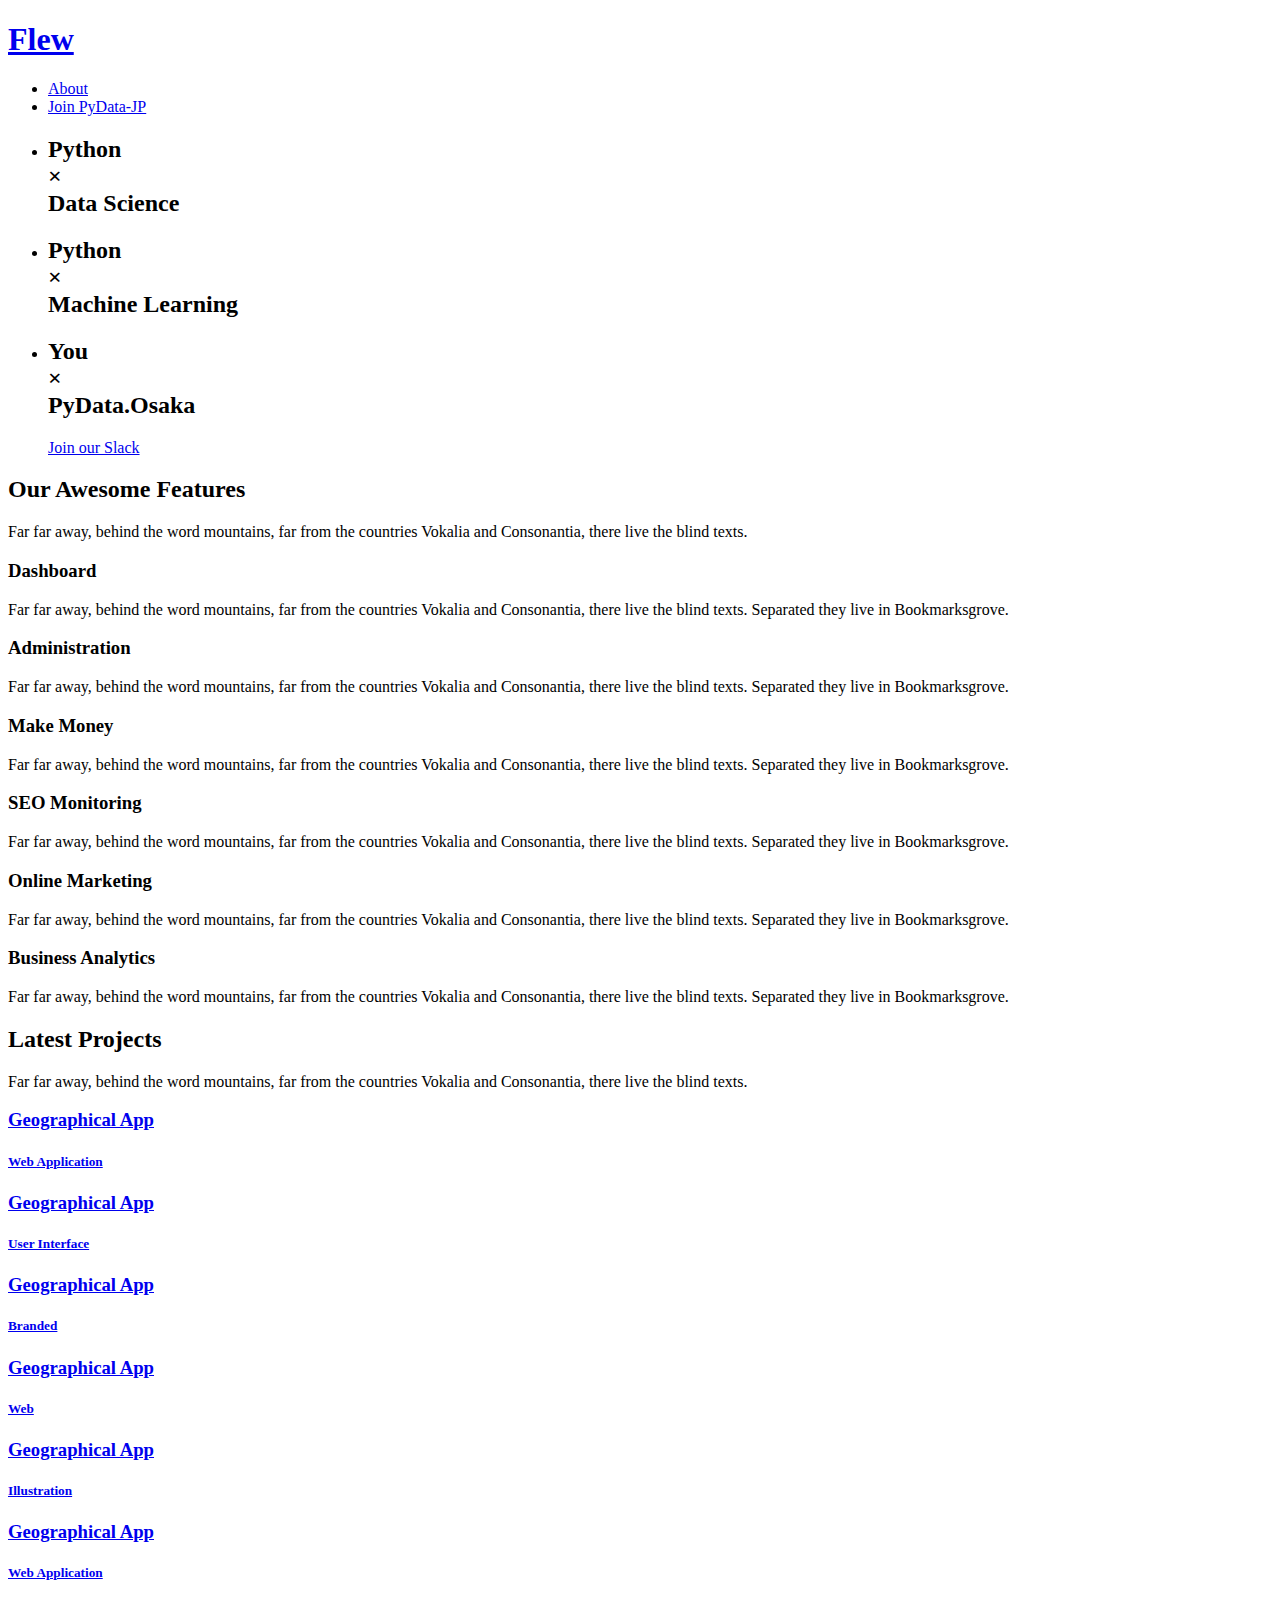
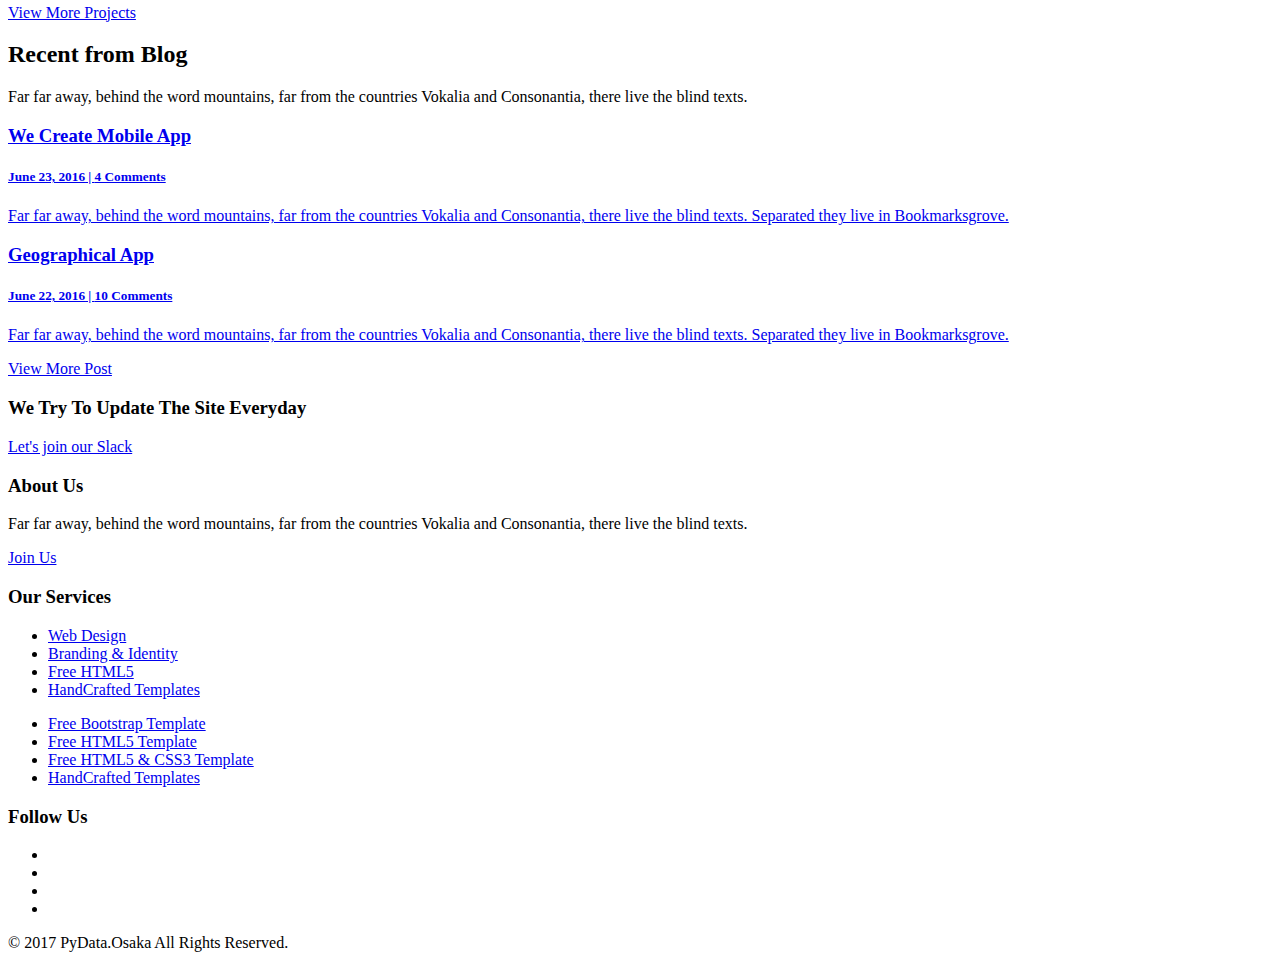
==== output/index.html @ 29a5b0ed "add base data" ====
<!DOCTYPE html>
<!--[if lt IE 7]>      <html class="no-js lt-ie9 lt-ie8 lt-ie7"> <![endif]-->
<!--[if IE 7]>         <html class="no-js lt-ie9 lt-ie8"> <![endif]-->
<!--[if IE 8]>         <html class="no-js lt-ie9"> <![endif]-->
<!--[if gt IE 8]><!--> <html class="no-js"> <!--<![endif]-->
  <head>
  <meta charset="utf-8">
  <meta http-equiv="X-UA-Compatible" content="IE=edge">
  <title>PyData.Osaka</title>
  <meta name="viewport" content="width=device-width, initial-scale=1">
  <meta name="description" content="PyDta.Osaka" />
  <meta name="keywords" content="python, pydata, data science, data mining, machine learning" />
  <meta name="author" content="organizer of PyData.Osaka" />

    <!-- Facebook and Twitter integration -->
  <meta property="og:title" content=""/>
  <meta property="og:image" content=""/>
  <meta property="og:url" content=""/>
  <meta property="og:site_name" content=""/>
  <meta property="og:description" content=""/>
  <meta name="twitter:title" content="" />
  <meta name="twitter:image" content="" />
  <meta name="twitter:url" content="" />
  <meta name="twitter:card" content="" />

  <!-- Place favicon.ico and apple-touch-icon.png in the root directory -->
  <link rel="shortcut icon" href="/theme/favicon.ico">

  <link href="https://fonts.googleapis.com/css?family=Raleway:200,300,400,700" rel="stylesheet">
  
  <!-- Animate.css -->
  <link rel="stylesheet" href="/theme/css/animate.css">
  <!-- Icomoon Icon Fonts-->
  <link rel="stylesheet" href="/theme/css/icomoon.css">
  <!-- Bootstrap  -->
  <link rel="stylesheet" href="/theme/css/bootstrap.css">
  <!-- Flexslider  -->
  <link rel="stylesheet" href="/theme/css/flexslider.css">
  <!-- Owl Carousel  -->
  <link rel="stylesheet" href="/theme/css/owl.carousel.min.css">
  <link rel="stylesheet" href="/theme/css/owl.theme.default.min.css">
  <!-- Theme style  -->
  <link rel="stylesheet" href="/theme/css/style.css">

  <!-- Modernizr JS -->
  <script src="/theme/js/modernizr-2.6.2.min.js"></script>
  <!-- FOR IE9 below -->
  <!--[if lt IE 9]>
  <script src="js/respond.min.js"></script>
  <![endif]-->

  </head>
  <body>
  
  <div id="fh5co-page">
  <header id="fh5co-header" role="banner">
    <div class="container">
      <div class="header-inner">
        <h1><a href="index.html">Flew</a></h1>
        <nav role="navigation">
          <ul>
            <li><a href="/about.html">About</a></li>
            <!-- maybe add -->
            <!-- <li><a href="/meetup.html">Meetup</a></li> -->
            <!-- <li><a href="/tutorial.html">Tutorial</a></li> -->
            <!-- <li><a href="/contact.html">blog</a></li> -->
            <li class="cta"><a href="https://pydata-jp.slack.com/">Join PyData-JP</a></li>
          </ul>
        </nav>
      </div>
    </div>
  </header>
  
  
  <div class="container">
    
  </div>
  <aside id="fh5co-hero" class="js-fullheight">
    <div class="flexslider js-fullheight">
      <ul class="slides">
        <li style="background-image: url(/theme/images/slide_1.jpg);">
          <div class="overlay-gradient"></div>
          <div class="container">
            <div class="col-md-10 col-md-offset-1 text-center js-fullheight slider-text">
              <div class="slider-text-inner">
                <h2>Python<br>×<br>Data Science</h2>
              </div>
            </div>
          </div>
        </li>
        <li style="background-image: url(/theme/images/slide_2.jpg);">
          <div class="container">
            <div class="col-md-10 col-md-offset-1 text-center js-fullheight slider-text">
              <div class="slider-text-inner">
                <h2>Python<br>×<br>Machine Learning</h2>
              </div>
            </div>
          </div>
        </li>
        <li style="background-image: url(/theme/images/slide_3.jpg);">
          <div class="container">
            <div class="col-md-10 col-md-offset-1 text-center js-fullheight slider-text">
              <div class="slider-text-inner">
                <h2>You<br>×<br>PyData.Osaka</h2>
                <p><a href="https://pydata-jp.herokuapp.com" class="btn btn-primary btn-lg">Join our Slack</a></p>
              </div>
            </div>
          </div>
        </li>
        </ul>
      </div>
  </aside>
  <div id="fh5co-services-section">
    <div class="container">
      <div class="row">
        <div class="col-md-6 col-md-offset-3 text-center fh5co-heading animate-box">
          <h2>Our Awesome Features</h2>
          <p>Far far away, behind the word mountains, far from the countries Vokalia and Consonantia, there live the blind texts. </p>
        </div>
      </div>
      <div class="row">
        <div class="col-md-4 animate-box">
          <div class="services">
            <i class="icon-laptop"></i>
            <div class="desc">
              <h3>Dashboard</h3>
              <p>Far far away, behind the word mountains, far from the countries Vokalia and Consonantia, there live the blind texts. Separated they live in Bookmarksgrove.</p>
            </div>
          </div>
        </div>
        <div class="col-md-4 animate-box">
          <div class="services">
            <i class="icon-server"></i>
            <div class="desc">
              <h3>Administration</h3>
              <p>Far far away, behind the word mountains, far from the countries Vokalia and Consonantia, there live the blind texts. Separated they live in Bookmarksgrove.</p>
            </div>
          </div>
        </div>
        <div class="col-md-4 animate-box">
          <div class="services">
            <i class="icon-money"></i>
            <div class="desc">
              <h3>Make Money</h3>
              <p>Far far away, behind the word mountains, far from the countries Vokalia and Consonantia, there live the blind texts. Separated they live in Bookmarksgrove.</p>
            </div>
          </div>
        </div>
        <div class="col-md-4 animate-box">
          <div class="services">
            <i class="icon-tablet"></i>
            <div class="desc">
              <h3>SEO Monitoring</h3>
              <p>Far far away, behind the word mountains, far from the countries Vokalia and Consonantia, there live the blind texts. Separated they live in Bookmarksgrove.</p>
            </div>
          </div>
        </div>
        <div class="col-md-4 animate-box">
          <div class="services">
            <i class="icon-line-chart"></i>
            <div class="desc">
              <h3>Online Marketing</h3>
              <p>Far far away, behind the word mountains, far from the countries Vokalia and Consonantia, there live the blind texts. Separated they live in Bookmarksgrove.</p>
            </div>
          </div>
        </div>
        <div class="col-md-4 animate-box">
          <div class="services">
            <i class="icon-pie-chart"></i>
            <div class="desc">
              <h3>Business Analytics</h3>
              <p>Far far away, behind the word mountains, far from the countries Vokalia and Consonantia, there live the blind texts. Separated they live in Bookmarksgrove.</p>
            </div>
          </div>
        </div>
      </div>
    </div>
  </div>
  <div id="fh5co-work-section" class="fh5co-light-grey-section">
    <div class="container">
      <div class="row">
        <div class="col-md-6 col-md-offset-3 text-center fh5co-heading animate-box">
          <h2>Latest Projects</h2>
          <p>Far far away, behind the word mountains, far from the countries Vokalia and Consonantia, there live the blind texts. </p>
        </div>
      </div>
      <div class="row">
        <div class="col-md-4 animate-box">
          <a href="#" class="item-grid text-center">
            <div class="image" style="background-image: url(/theme/images/image_1.jpg)"></div>
            <div class="v-align">
              <div class="v-align-middle">
                <h3 class="title">Geographical App</h3>
                <h5 class="category">Web Application</h5>
              </div>
            </div>
          </a>
        </div>
        <div class="col-md-4 animate-box">
          <a href="#" class="item-grid text-center">
            <div class="image" style="background-image: url(/theme/images/image_2.jpg)"></div>
            <div class="v-align">
              <div class="v-align-middle">
                <h3 class="title">Geographical App</h3>
                <h5 class="category">User Interface</h5>
              </div>
            </div>
          </a>
        </div>
        <div class="col-md-4 animate-box">
          <a href="#" class="item-grid text-center">
            <div class="image" style="background-image: url(/theme/images/image_3.jpg)"></div>
            <div class="v-align">
              <div class="v-align-middle">
                <h3 class="title">Geographical App</h3>
                <h5 class="category">Branded</h5>
              </div>
            </div>
          </a>
        </div>
        <div class="col-md-4 animate-box">
          <a href="#" class="item-grid text-center">
            <div class="image" style="background-image: url(/theme/images/image_4.jpg)"></div>
            <div class="v-align">
              <div class="v-align-middle">
                <h3 class="title">Geographical App</h3>
                <h5 class="category">Web</h5>
              </div>
            </div>
          </a>
        </div>
        <div class="col-md-4 animate-box">
          <a href="#" class="item-grid text-center">
            <div class="image" style="background-image: url(/theme/images/image_5.jpg)"></div>
            <div class="v-align">
              <div class="v-align-middle">
                <h3 class="title">Geographical App</h3>
                <h5 class="category">Illustration</h5>
              </div>
            </div>
          </a>
        </div>
        <div class="col-md-4 animate-box">
          <a href="#" class="item-grid text-center">
            <div class="image" style="background-image: url(/theme/images/image_6.jpg)"></div>
            <div class="v-align">
              <div class="v-align-middle">
                <h3 class="title">Geographical App</h3>
                <h5 class="category">Web Application</h5>
              </div>
            </div>
          </a>
        </div>
        <div class="col-md-12 text-center animate-box">
          <p><a href="#" class="btn btn-primary with-arrow">View More Projects <i class="icon-arrow-right"></i></a></p>
        </div>
      </div>
    </div>
  </div>
  <div id="fh5co-blog-section" class="fh5co-light-grey-section">
    <div class="container">
      <div class="row">
        <div class="col-md-6 col-md-offset-3 text-center fh5co-heading animate-box">
          <h2>Recent from Blog</h2>
          <p>Far far away, behind the word mountains, far from the countries Vokalia and Consonantia, there live the blind texts. </p>
        </div>
      </div>
      <div class="row">
        <div class="col-md-6 col-sm-6 animate-box">
          <a href="#" class="item-grid">
            <div class="image" style="background-image: url(/theme/images/image_1.jpg)"></div>
            <div class="v-align">
              <div class="v-align-middle">
                <h3 class="title">We Create Mobile App</h3>
                <h5 class="date"><span>June 23, 2016</span> | <span>4 Comments</span></h5>
                <p>Far far away, behind the word mountains, far from the countries Vokalia and Consonantia, there live the blind texts. Separated they live in Bookmarksgrove.</p>
              </div>
            </div>
          </a>
        </div>
        <div class="col-md-6 col-sm-6 animate-box">
          <a href="#" class="item-grid">
            <div class="image" style="background-image: url(/theme/images/image_2.jpg)"></div>
            <div class="v-align">
              <div class="v-align-middle">
                <h3 class="title">Geographical App</h3>
                <h5 class="date"><span>June 22, 2016</span> | <span>10 Comments</span></h5>
                <p>Far far away, behind the word mountains, far from the countries Vokalia and Consonantia, there live the blind texts. Separated they live in Bookmarksgrove.</p>
              </div>
            </div>
          </a>
        </div>
        <div class="col-md-12 text-center animate-box">
          <p><a href="#" class="btn btn-primary with-arrow">View More Post <i class="icon-arrow-right"></i></a></p>
        </div>
      </div>
    </div>
  </div>

  <div class="fh5co-cta" style="background-image: url(/theme/images/slide_2.jpg);">
    <div class="overlay"></div>
    <div class="container">
      <div class="col-md-12 text-center animate-box">
        <h3>We Try To Update The Site Everyday</h3>
        <p><a href="https://pydata-jp.slack.com/" class="btn btn-primary btn-outline with-arrow">Let's join our Slack<i class="icon-arrow-right"></i></a></p>
      </div>
    </div>
  </div>

  <footer id="fh5co-footer" role="contentinfo">
  
    <div class="container">
      <div class="col-md-3 col-sm-12 col-sm-push-0 col-xs-12 col-xs-push-0">
        <h3>About Us</h3>
        <p>Far far away, behind the word mountains, far from the countries Vokalia and Consonantia, there live the blind texts. </p>
        <p><a href="#" class="btn btn-primary btn-outline with-arrow btn-sm">Join Us <i class="icon-arrow-right"></i></a></p>
      </div>
      <div class="col-md-6 col-md-push-1 col-sm-12 col-sm-push-0 col-xs-12 col-xs-push-0">
        <h3>Our Services</h3>
        <ul class="float">
          <li><a href="#">Web Design</a></li>
          <li><a href="#">Branding &amp; Identity</a></li>
          <li><a href="#">Free HTML5</a></li>
          <li><a href="#">HandCrafted Templates</a></li>
        </ul>
        <ul class="float">
          <li><a href="#">Free Bootstrap Template</a></li>
          <li><a href="#">Free HTML5 Template</a></li>
          <li><a href="#">Free HTML5 &amp; CSS3 Template</a></li>
          <li><a href="#">HandCrafted Templates</a></li>
        </ul>

      </div>

      <div class="col-md-2 col-md-push-1 col-sm-12 col-sm-push-0 col-xs-12 col-xs-push-0">
        <h3>Follow Us</h3>
        <ul class="fh5co-social">
          <li><a href="https://twitter.com/pydataosaka"><i class="icon-twitter"></i></a></li>
          <li><a href="https://github.com/PyDataOsaka"><i class="icon-github"></i></a></li>
          <li><a href="https://medium.com/pydata-osaka"><i class="icon-medium"></i></a></li>
          <li><a href="https://www.youtube.com/channel/UCXHrkobjEf1yLkmblB6CHyg"><i class="icon-youtube"></i></a></li>
        </ul>
      </div>
      
      <div class="col-md-12 fh5co-copyright text-center">
        <p>&copy; 2017 PyData.Osaka All Rights Reserved.</p>  
      </div>
      
    </div>
  </footer>
  </div>
  
  
  <!-- jQuery -->
  <script src="/theme/js/jquery.min.js"></script>
  <!-- jQuery Easing -->
  <script src="/theme/js/jquery.easing.1.3.js"></script>
  <!-- Bootstrap -->
  <script src="/theme/js/bootstrap.min.js"></script>
  <!-- Waypoints -->
  <script src="/theme/js/jquery.waypoints.min.js"></script>
  <!-- Owl Carousel -->
  <script src="/theme/js/owl.carousel.min.js"></script>
  <!-- Flexslider -->
  <script src="/theme/js/jquery.flexslider-min.js"></script>

  <!-- MAIN JS -->
  <script src="/theme/js/main.js"></script>

  </body>
</html>
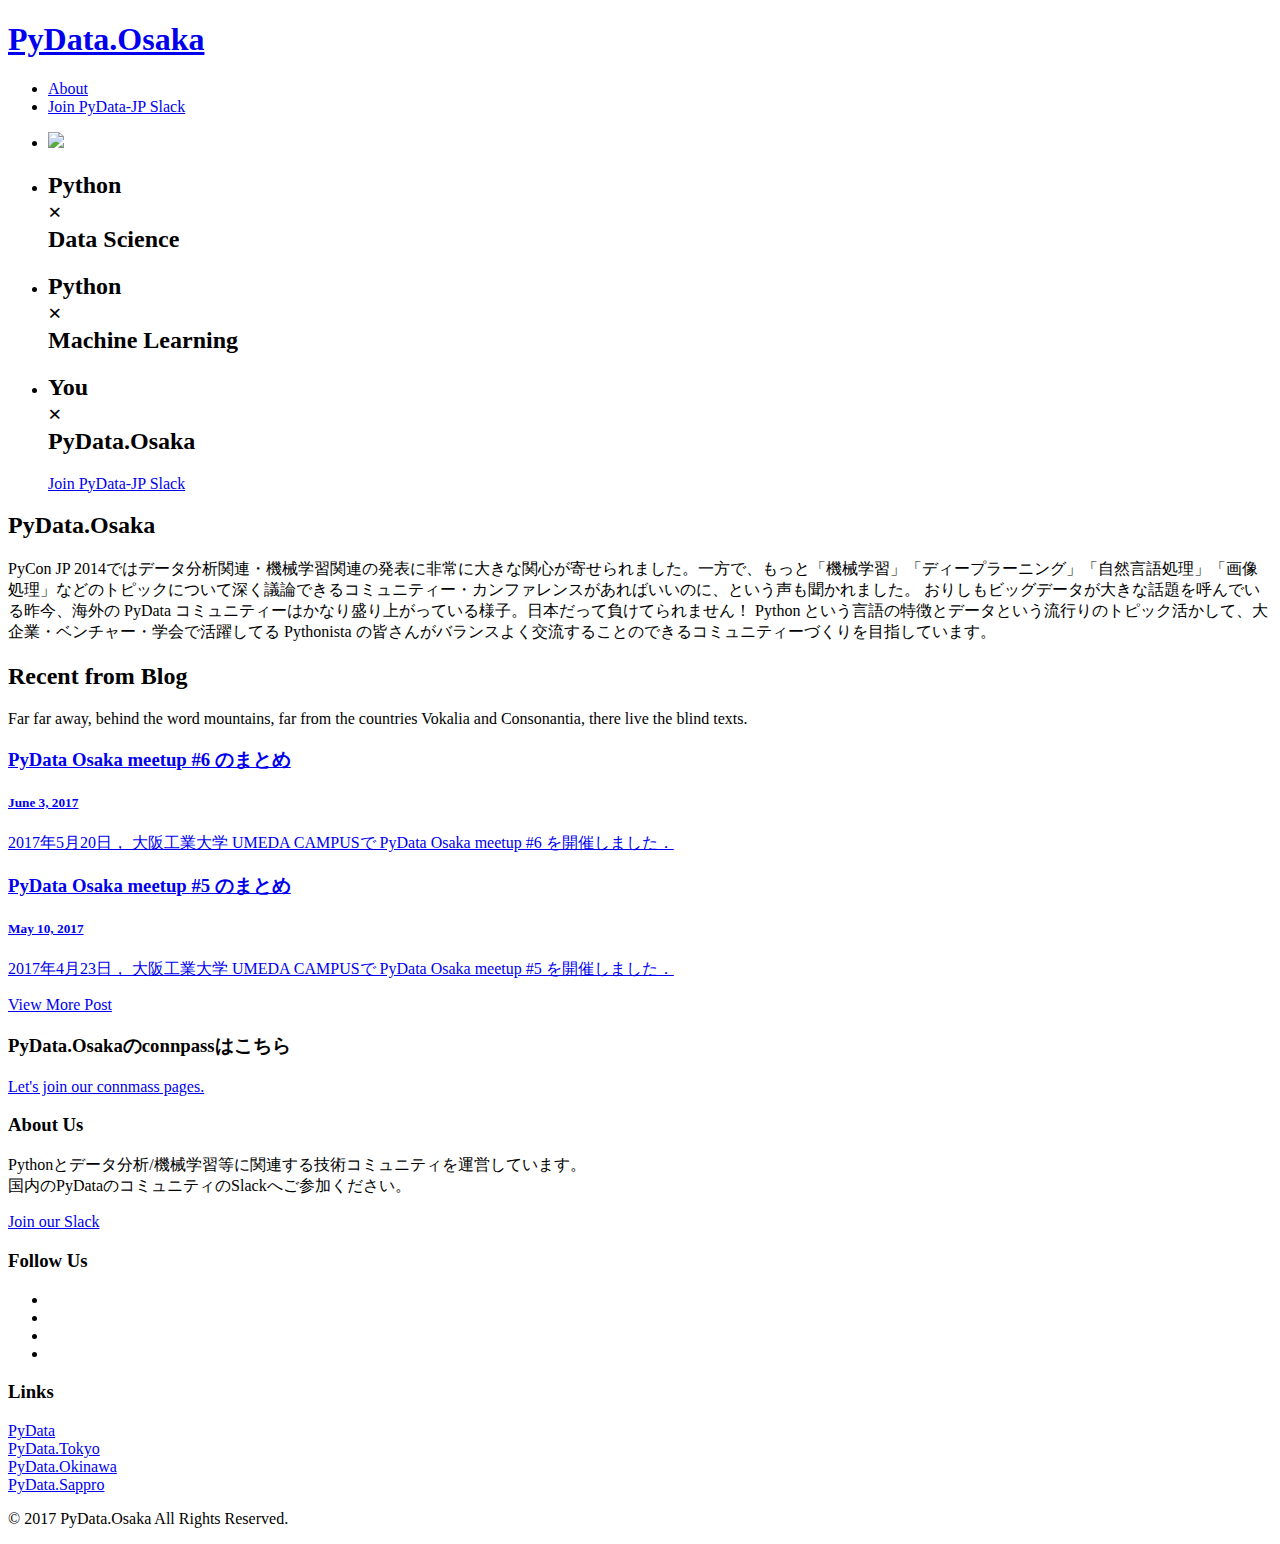
==== commit e5bc3640: "update base content" ====
--- a/output/index.html
+++ b/output/index.html
@@ -57,7 +57,7 @@
   <header id="fh5co-header" role="banner">
     <div class="container">
       <div class="header-inner">
-        <h1><a href="index.html">Flew</a></h1>
+        <h1><a href="index.html">PyData.Osaka</a></h1>
         <nav role="navigation">
           <ul>
             <li><a href="/about.html">About</a></li>
@@ -65,7 +65,7 @@
             <!-- <li><a href="/meetup.html">Meetup</a></li> -->
             <!-- <li><a href="/tutorial.html">Tutorial</a></li> -->
             <!-- <li><a href="/contact.html">blog</a></li> -->
-            <li class="cta"><a href="https://pydata-jp.slack.com/">Join PyData-JP</a></li>
+            <li class="cta"><a href="https://pydata-jp.slack.com/">Join PyData-JP Slack</a></li>
           </ul>
         </nav>
       </div>
@@ -79,6 +79,15 @@
   <aside id="fh5co-hero" class="js-fullheight">
     <div class="flexslider js-fullheight">
       <ul class="slides">
+        <li>
+          <div class="container">
+            <div class="col-md-10 col-md-offset-1 text-center js-fullheight slider-text">
+              <div class="slider-text-inner">
+              <img src="/theme/images/pydata-osaka-horizontal-alpha.png">
+              </div>
+            </div>
+          </div>
+        </li>
         <li style="background-image: url(/theme/images/slide_1.jpg);">
           <div class="overlay-gradient"></div>
           <div class="container">
@@ -103,7 +112,7 @@
             <div class="col-md-10 col-md-offset-1 text-center js-fullheight slider-text">
               <div class="slider-text-inner">
                 <h2>You<br>×<br>PyData.Osaka</h2>
-                <p><a href="https://pydata-jp.herokuapp.com" class="btn btn-primary btn-lg">Join our Slack</a></p>
+                <p><a href="https://pydata-jp.herokuapp.com" class="btn btn-primary btn-lg">Join PyData-JP Slack</a></p>
               </div>
             </div>
           </div>
@@ -111,153 +120,14 @@
         </ul>
       </div>
   </aside>
-  <div id="fh5co-services-section">
-    <div class="container">
-      <div class="row">
-        <div class="col-md-6 col-md-offset-3 text-center fh5co-heading animate-box">
-          <h2>Our Awesome Features</h2>
-          <p>Far far away, behind the word mountains, far from the countries Vokalia and Consonantia, there live the blind texts. </p>
-        </div>
-      </div>
-      <div class="row">
-        <div class="col-md-4 animate-box">
-          <div class="services">
-            <i class="icon-laptop"></i>
-            <div class="desc">
-              <h3>Dashboard</h3>
-              <p>Far far away, behind the word mountains, far from the countries Vokalia and Consonantia, there live the blind texts. Separated they live in Bookmarksgrove.</p>
-            </div>
-          </div>
-        </div>
-        <div class="col-md-4 animate-box">
-          <div class="services">
-            <i class="icon-server"></i>
-            <div class="desc">
-              <h3>Administration</h3>
-              <p>Far far away, behind the word mountains, far from the countries Vokalia and Consonantia, there live the blind texts. Separated they live in Bookmarksgrove.</p>
-            </div>
-          </div>
-        </div>
-        <div class="col-md-4 animate-box">
-          <div class="services">
-            <i class="icon-money"></i>
-            <div class="desc">
-              <h3>Make Money</h3>
-              <p>Far far away, behind the word mountains, far from the countries Vokalia and Consonantia, there live the blind texts. Separated they live in Bookmarksgrove.</p>
-            </div>
-          </div>
-        </div>
-        <div class="col-md-4 animate-box">
-          <div class="services">
-            <i class="icon-tablet"></i>
-            <div class="desc">
-              <h3>SEO Monitoring</h3>
-              <p>Far far away, behind the word mountains, far from the countries Vokalia and Consonantia, there live the blind texts. Separated they live in Bookmarksgrove.</p>
-            </div>
-          </div>
-        </div>
-        <div class="col-md-4 animate-box">
-          <div class="services">
-            <i class="icon-line-chart"></i>
-            <div class="desc">
-              <h3>Online Marketing</h3>
-              <p>Far far away, behind the word mountains, far from the countries Vokalia and Consonantia, there live the blind texts. Separated they live in Bookmarksgrove.</p>
-            </div>
-          </div>
-        </div>
-        <div class="col-md-4 animate-box">
-          <div class="services">
-            <i class="icon-pie-chart"></i>
-            <div class="desc">
-              <h3>Business Analytics</h3>
-              <p>Far far away, behind the word mountains, far from the countries Vokalia and Consonantia, there live the blind texts. Separated they live in Bookmarksgrove.</p>
-            </div>
-          </div>
-        </div>
-      </div>
-    </div>
-  </div>
-  <div id="fh5co-work-section" class="fh5co-light-grey-section">
-    <div class="container">
-      <div class="row">
-        <div class="col-md-6 col-md-offset-3 text-center fh5co-heading animate-box">
-          <h2>Latest Projects</h2>
-          <p>Far far away, behind the word mountains, far from the countries Vokalia and Consonantia, there live the blind texts. </p>
-        </div>
-      </div>
-      <div class="row">
-        <div class="col-md-4 animate-box">
-          <a href="#" class="item-grid text-center">
-            <div class="image" style="background-image: url(/theme/images/image_1.jpg)"></div>
-            <div class="v-align">
-              <div class="v-align-middle">
-                <h3 class="title">Geographical App</h3>
-                <h5 class="category">Web Application</h5>
-              </div>
-            </div>
-          </a>
-        </div>
-        <div class="col-md-4 animate-box">
-          <a href="#" class="item-grid text-center">
-            <div class="image" style="background-image: url(/theme/images/image_2.jpg)"></div>
-            <div class="v-align">
-              <div class="v-align-middle">
-                <h3 class="title">Geographical App</h3>
-                <h5 class="category">User Interface</h5>
-              </div>
-            </div>
-          </a>
-        </div>
-        <div class="col-md-4 animate-box">
-          <a href="#" class="item-grid text-center">
-            <div class="image" style="background-image: url(/theme/images/image_3.jpg)"></div>
-            <div class="v-align">
-              <div class="v-align-middle">
-                <h3 class="title">Geographical App</h3>
-                <h5 class="category">Branded</h5>
-              </div>
-            </div>
-          </a>
-        </div>
-        <div class="col-md-4 animate-box">
-          <a href="#" class="item-grid text-center">
-            <div class="image" style="background-image: url(/theme/images/image_4.jpg)"></div>
-            <div class="v-align">
-              <div class="v-align-middle">
-                <h3 class="title">Geographical App</h3>
-                <h5 class="category">Web</h5>
-              </div>
-            </div>
-          </a>
-        </div>
-        <div class="col-md-4 animate-box">
-          <a href="#" class="item-grid text-center">
-            <div class="image" style="background-image: url(/theme/images/image_5.jpg)"></div>
-            <div class="v-align">
-              <div class="v-align-middle">
-                <h3 class="title">Geographical App</h3>
-                <h5 class="category">Illustration</h5>
-              </div>
-            </div>
-          </a>
-        </div>
-        <div class="col-md-4 animate-box">
-          <a href="#" class="item-grid text-center">
-            <div class="image" style="background-image: url(/theme/images/image_6.jpg)"></div>
-            <div class="v-align">
-              <div class="v-align-middle">
-                <h3 class="title">Geographical App</h3>
-                <h5 class="category">Web Application</h5>
-              </div>
-            </div>
-          </a>
-        </div>
-        <div class="col-md-12 text-center animate-box">
-          <p><a href="#" class="btn btn-primary with-arrow">View More Projects <i class="icon-arrow-right"></i></a></p>
-        </div>
-      </div>
-    </div>
-  </div>
+
+  <div class="fh5co-about animate-box">
+    <div class="col-md-6 col-md-offset-3 text-center fh5co-heading">
+      <h2>PyData.Osaka</h2>
+      <p>PyCon JP 2014ではデータ分析関連・機械学習関連の発表に非常に大きな関心が寄せられました。一方で、もっと「機械学習」「ディープラーニング」「自然言語処理」「画像処理」などのトピックについて深く議論できるコミュニティー・カンファレンスがあればいいのに、という声も聞かれました。 おりしもビッグデータが大きな話題を呼んでいる昨今、海外の PyData コミュニティーはかなり盛り上がっている様子。日本だって負けてられません！ Python という言語の特徴とデータという流行りのトピック活かして、大企業・ベンチャー・学会で活躍してる Pythonista の皆さんがバランスよく交流することのできるコミュニティーづくりを目指しています。</p>
+    </div>
+  </div>
+
   <div id="fh5co-blog-section" class="fh5co-light-grey-section">
     <div class="container">
       <div class="row">
@@ -268,25 +138,25 @@
       </div>
       <div class="row">
         <div class="col-md-6 col-sm-6 animate-box">
-          <a href="#" class="item-grid">
+          <a href="https://medium.com/pydata-osaka/pydata-osaka-meetup-6-%E3%81%AE%E3%81%BE%E3%81%A8%E3%82%81-ee5496a47d1d" class="item-grid">
             <div class="image" style="background-image: url(/theme/images/image_1.jpg)"></div>
             <div class="v-align">
               <div class="v-align-middle">
-                <h3 class="title">We Create Mobile App</h3>
-                <h5 class="date"><span>June 23, 2016</span> | <span>4 Comments</span></h5>
-                <p>Far far away, behind the word mountains, far from the countries Vokalia and Consonantia, there live the blind texts. Separated they live in Bookmarksgrove.</p>
+                <h3 class="title">PyData Osaka meetup #6 のまとめ</h3>
+                <h5 class="date"><span>June 3, 2017</span></h5>
+                <p>2017年5月20日， 大阪工業大学 UMEDA CAMPUSで PyData Osaka meetup #6 を開催しました．</p>
               </div>
             </div>
           </a>
         </div>
         <div class="col-md-6 col-sm-6 animate-box">
-          <a href="#" class="item-grid">
+          <a href="https://medium.com/pydata-osaka/pydata-osaka-meetup-5-%E3%81%AE%E3%81%BE%E3%81%A8%E3%82%81-4b60319835d8" class="item-grid">
             <div class="image" style="background-image: url(/theme/images/image_2.jpg)"></div>
             <div class="v-align">
               <div class="v-align-middle">
-                <h3 class="title">Geographical App</h3>
-                <h5 class="date"><span>June 22, 2016</span> | <span>10 Comments</span></h5>
-                <p>Far far away, behind the word mountains, far from the countries Vokalia and Consonantia, there live the blind texts. Separated they live in Bookmarksgrove.</p>
+                <h3 class="title">PyData Osaka meetup #5 のまとめ</h3>
+                <h5 class="date"><span>May 10, 2017</span></h5>
+                <p>2017年4月23日， 大阪工業大学 UMEDA CAMPUSで PyData Osaka meetup #5 を開催しました．</p>
               </div>
             </div>
           </a>
@@ -302,8 +172,8 @@
     <div class="overlay"></div>
     <div class="container">
       <div class="col-md-12 text-center animate-box">
-        <h3>We Try To Update The Site Everyday</h3>
-        <p><a href="https://pydata-jp.slack.com/" class="btn btn-primary btn-outline with-arrow">Let's join our Slack<i class="icon-arrow-right"></i></a></p>
+        <h3>PyData.Osakaのconnpassはこちら</h3>
+        <p><a href="https://pydataosaka.connpass.com/" class="btn btn-primary btn-outline with-arrow">Let's join our connmass pages.<i class="icon-arrow-right"></i></a></p>
       </div>
     </div>
   </div>
@@ -313,33 +183,24 @@
     <div class="container">
       <div class="col-md-3 col-sm-12 col-sm-push-0 col-xs-12 col-xs-push-0">
         <h3>About Us</h3>
-        <p>Far far away, behind the word mountains, far from the countries Vokalia and Consonantia, there live the blind texts. </p>
-        <p><a href="#" class="btn btn-primary btn-outline with-arrow btn-sm">Join Us <i class="icon-arrow-right"></i></a></p>
-      </div>
-      <div class="col-md-6 col-md-push-1 col-sm-12 col-sm-push-0 col-xs-12 col-xs-push-0">
-        <h3>Our Services</h3>
-        <ul class="float">
-          <li><a href="#">Web Design</a></li>
-          <li><a href="#">Branding &amp; Identity</a></li>
-          <li><a href="#">Free HTML5</a></li>
-          <li><a href="#">HandCrafted Templates</a></li>
-        </ul>
-        <ul class="float">
-          <li><a href="#">Free Bootstrap Template</a></li>
-          <li><a href="#">Free HTML5 Template</a></li>
-          <li><a href="#">Free HTML5 &amp; CSS3 Template</a></li>
-          <li><a href="#">HandCrafted Templates</a></li>
-        </ul>
-
-      </div>
-
-      <div class="col-md-2 col-md-push-1 col-sm-12 col-sm-push-0 col-xs-12 col-xs-push-0">
+        <p>Pythonとデータ分析/機械学習等に関連する技術コミュニティを運営しています。<br>国内のPyDataのコミュニティのSlackへご参加ください。</p>
+        <p><a href="https://pydata-jp.slack.com/" class="btn btn-primary btn-outline with-arrow btn-sm">Join our Slack<i class="icon-arrow-right"></i></a></p>
+      </div>
+      <div class="col-md-3 col-md-push-1 col-sm-12 col-sm-push-0 col-xs-12 col-xs-push-0">
         <h3>Follow Us</h3>
         <ul class="fh5co-social">
           <li><a href="https://twitter.com/pydataosaka"><i class="icon-twitter"></i></a></li>
           <li><a href="https://github.com/PyDataOsaka"><i class="icon-github"></i></a></li>
           <li><a href="https://medium.com/pydata-osaka"><i class="icon-medium"></i></a></li>
           <li><a href="https://www.youtube.com/channel/UCXHrkobjEf1yLkmblB6CHyg"><i class="icon-youtube"></i></a></li>
+        </ul>
+      </div>
+      <div class="col-md-6 col-md-push-1 col-sm-12 col-sm-push-0 col-xs-12 col-xs-push-0">
+        <h3>Links</h3>
+          <li><a href="https://pydata.org/">PyData</a></li>
+          <li><a href="https://pydata.tokyo/">PyData.Tokyo</a></li>
+          <li><a href="http://pydata.okinawa/">PyData.Okinawa</a></li>
+          <li><a href="https://pydata-sapporo.connpass.com/">PyData.Sappro</a></li>
         </ul>
       </div>
       
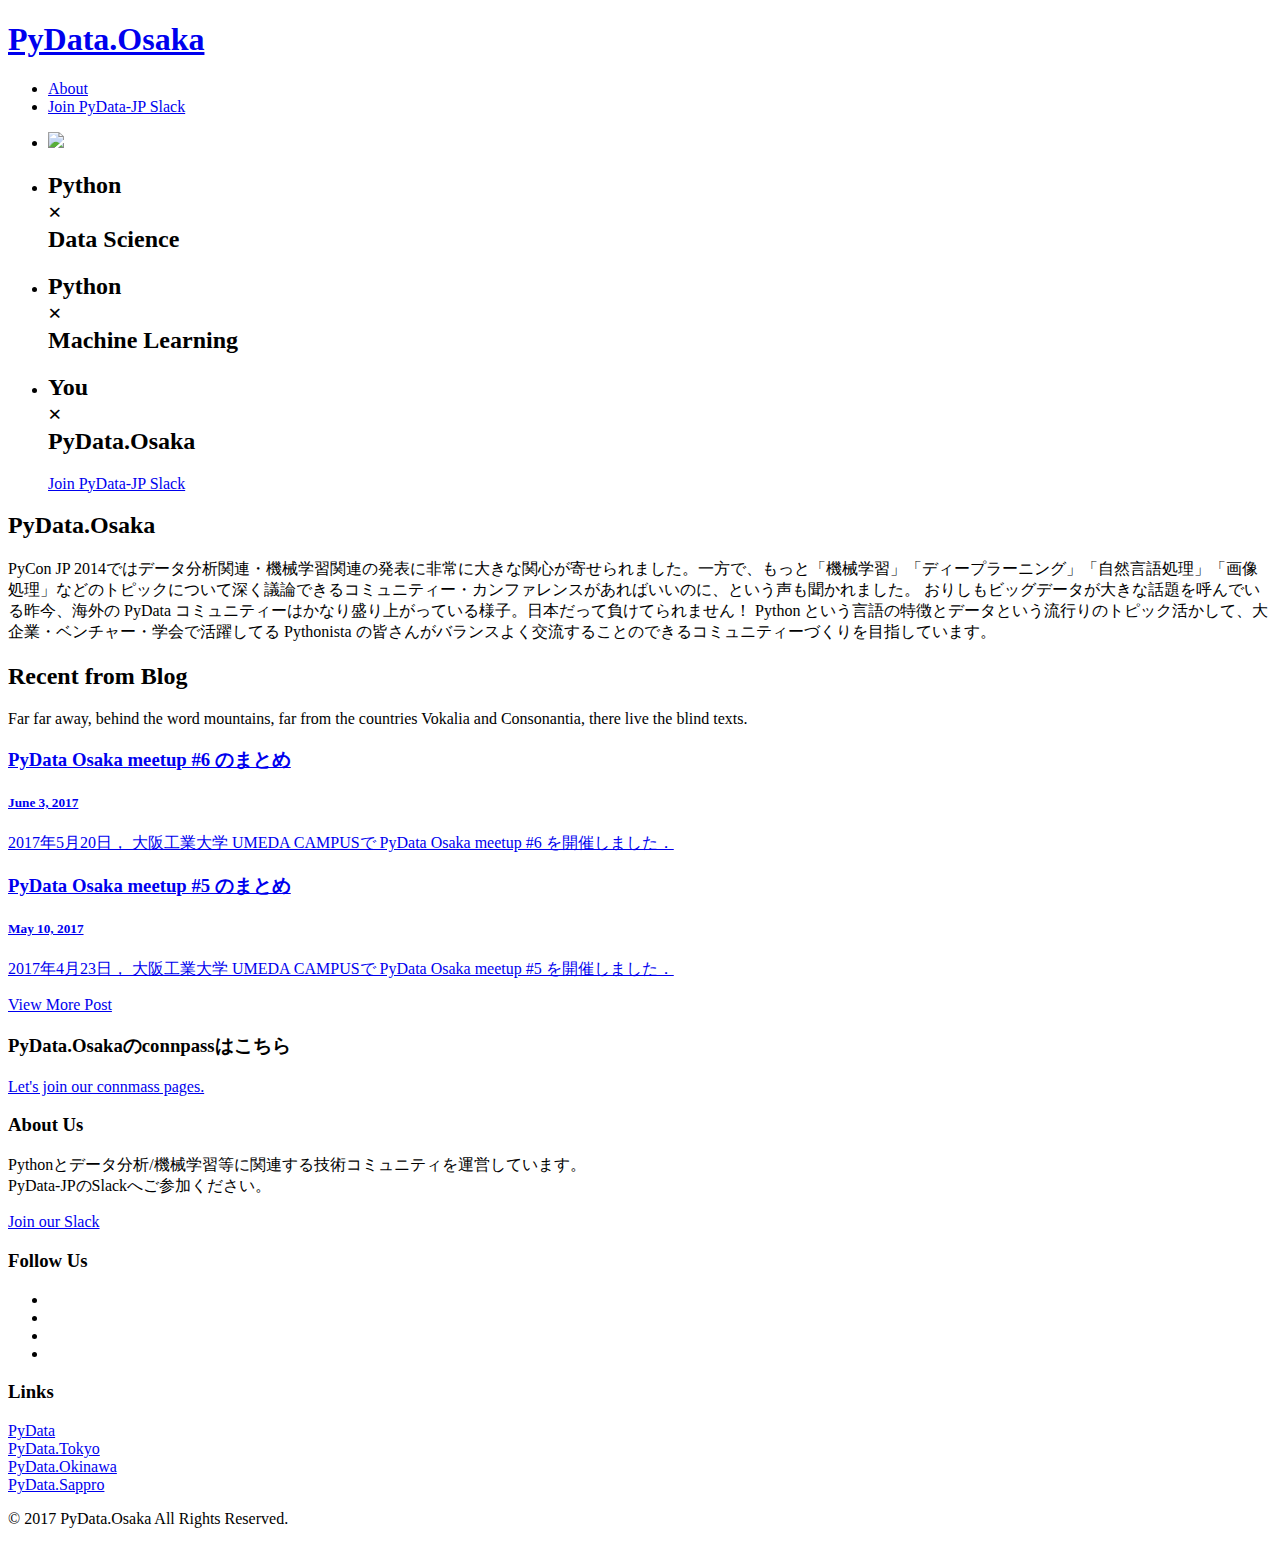
==== commit 7bd06fa6: "mod url" ====
--- a/output/index.html
+++ b/output/index.html
@@ -162,7 +162,7 @@
           </a>
         </div>
         <div class="col-md-12 text-center animate-box">
-          <p><a href="#" class="btn btn-primary with-arrow">View More Post <i class="icon-arrow-right"></i></a></p>
+          <p><a href="https://medium.com/pydata-osaka" class="btn btn-primary with-arrow">View More Post <i class="icon-arrow-right"></i></a></p>
         </div>
       </div>
     </div>
@@ -183,7 +183,7 @@
     <div class="container">
       <div class="col-md-3 col-sm-12 col-sm-push-0 col-xs-12 col-xs-push-0">
         <h3>About Us</h3>
-        <p>Pythonとデータ分析/機械学習等に関連する技術コミュニティを運営しています。<br>国内のPyDataのコミュニティのSlackへご参加ください。</p>
+        <p>Pythonとデータ分析/機械学習等に関連する技術コミュニティを運営しています。<br>PyData-JPのSlackへご参加ください。</p>
         <p><a href="https://pydata-jp.slack.com/" class="btn btn-primary btn-outline with-arrow btn-sm">Join our Slack<i class="icon-arrow-right"></i></a></p>
       </div>
       <div class="col-md-3 col-md-push-1 col-sm-12 col-sm-push-0 col-xs-12 col-xs-push-0">
